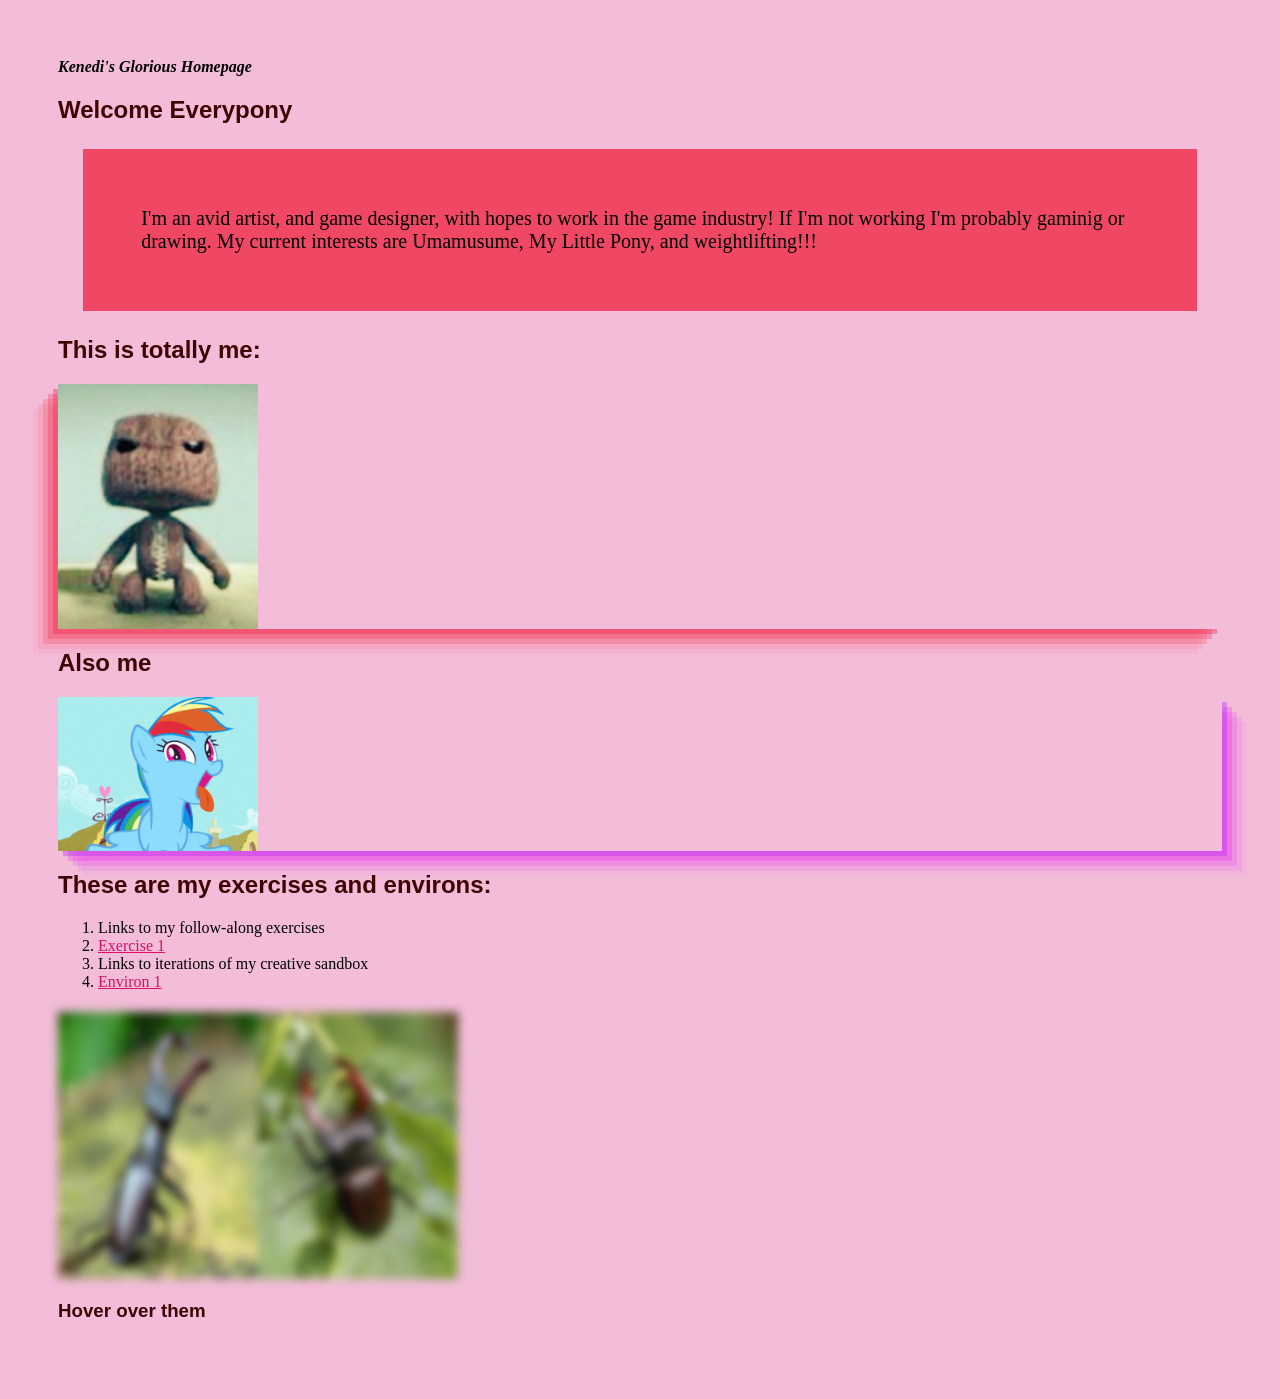
==== index.html @ c0e217d8 "push redo" ====
<!doctype html>
<html lang="en">

<head>
    <meta charset="utf-8">
    <title>Kenedi's ART101 Homepage</title>
    <link href="site.css" rel="stylesheet" type="text/css">
</head>

<body>

    <strong><em>Kenedi's Glorious Homepage</em></strong>

    <h2>Welcome Everypony</h2>

    <p>
        I'm an avid artist, and game designer, with hopes to work in the game industry! If I'm not working I'm probably
        gaminig or drawing. My current interests are Umamusume, My Little Pony, and weightlifting!!!

    <h2>This is totally me:</h2>
    <div id="sackboy">
        <img src="mad-sackboy.jpg">
    </div>

    <h2> Also me </h2>
    <div id="rainbow">
        <img src="mlp-rainbow-dash.gif">
    </div>
    <h2>These are my exercises and environs:</h2>

    <ol>
        <li>Links to my follow-along exercises</li>
        <li><a href="exercises/ex02.html">Exercise 1</a></li>
        <li>Links to iterations of my creative sandbox</li>
        <li><a href="environ/env01.html">Environ 1</a></li>
    </ol>

</body>

</html>

<h4>
    <div>
        <div id="beetles">

            <img class="blur" src="Awesome-beetle.jpg" />

            <img class="blur" src="Another-Beetle.jpeg" />
        </div>
    </div>
</h4>
<h3> Hover over them </h3>
---- site.css ----
A {
    color: rgb(219, 15, 104)
}

A:hover {
    color: rgb(76, 2, 8)
}


body {

    background: #f3bcd9;
    padding: 50px;
}

h1,
h2,
h3 {
    color: #3e0404;
    font-family: sans-serif;
}

p {
    background-color: rgb(240, 72, 100);
    padding: 5%;
    margin: 25px;
    font-size: 20px;
}

img {
    width: 200px;
    display: block
}

#sackboy {
    box-shadow: rgba(240, 46, 78, 0.4) -5px 5px, rgba(240, 46, 91, 0.3) -10px 10px, rgba(240, 46, 46, 0.2) -15px 15px, rgba(240, 46, 69, 0.1) -20px 20px, rgba(240, 46, 53, 0.05) -25px 25px;

}

#rainbow {
    box-shadow: rgba(179, 46, 240, 0.4) 5px 5px, rgba(240, 46, 227, 0.3) 10px 10px, rgba(224, 46, 240, 0.2) 15px 15px, rgba(217, 46, 240, 0.1) 20px 20px, rgba(217, 46, 240, 0.05) 25px 25px;
}

body {
    display: inline-block
}

img {

    display: block;
    margin-left: flex;
    margin-right: flex;
}

#beetles {
    display: flex;
}

IMG:hover {
    transform: rotate(45deg)
}

h4 {
    filter: blur(5px);
    /* Apply blur initially */
    transition: filter 0.3s ease;
    /* Smooth transition */
}

h4:hover {
    filter: blur(0);
    /* Remove blur on hover */

}

.hightlight_01 {
    background-color: red;
}
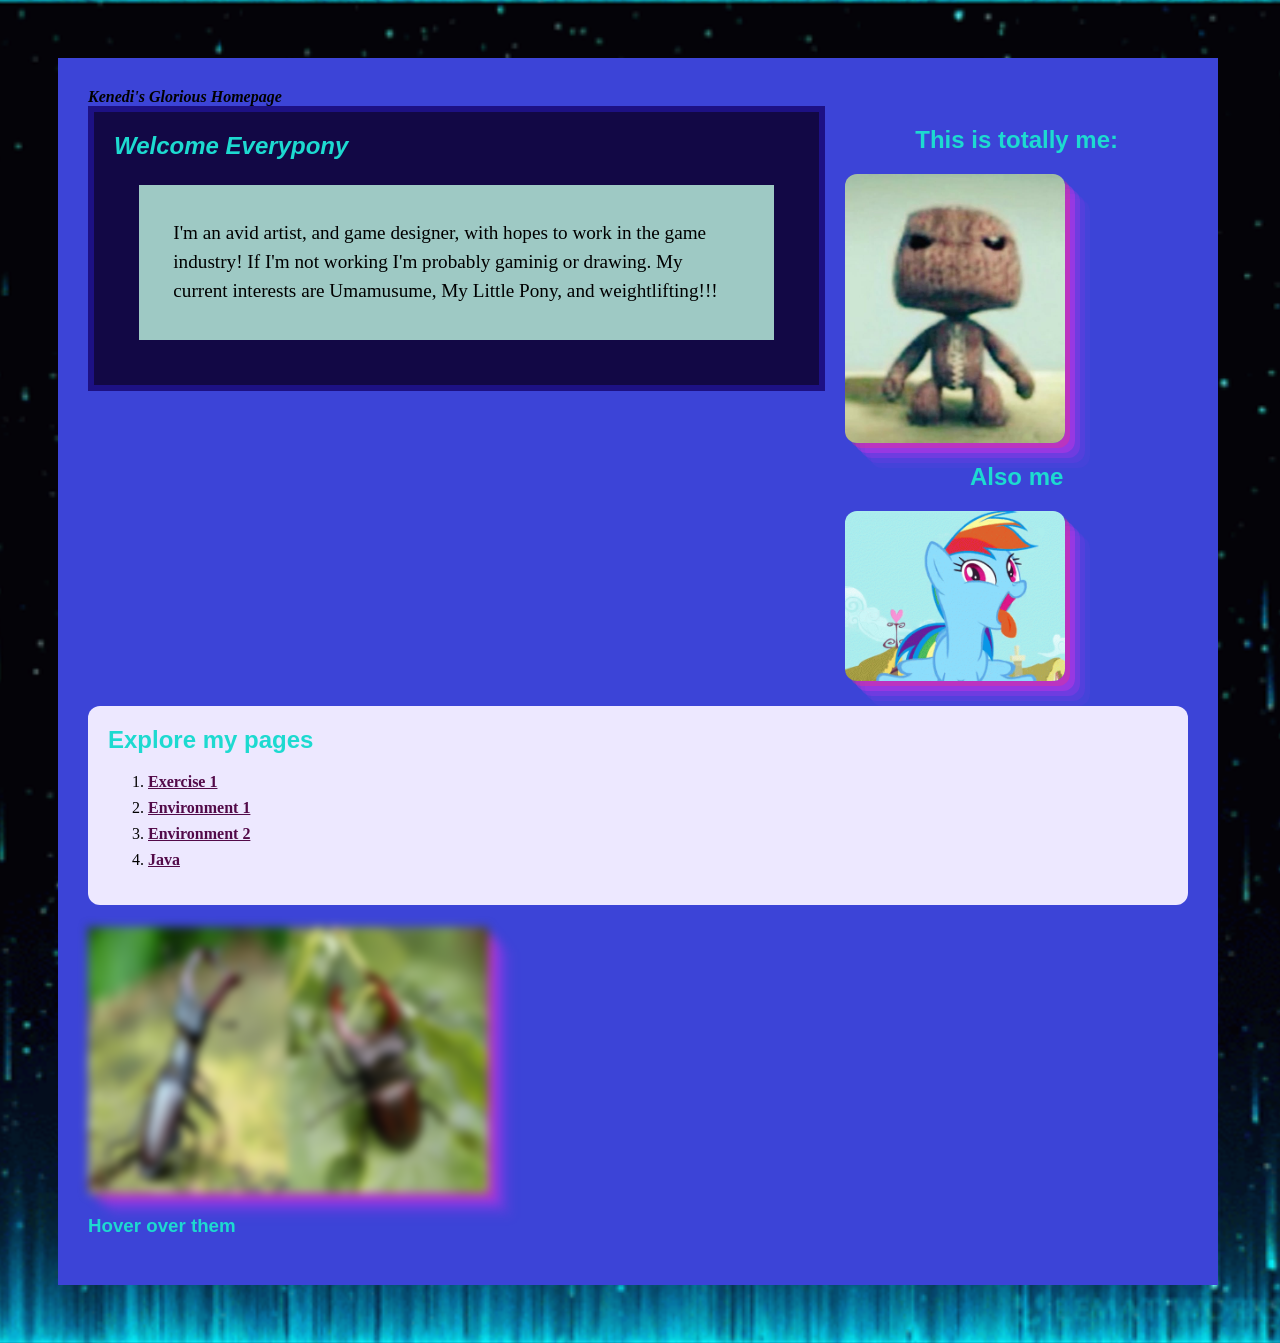
==== commit 18edfc26: "Lab 3" ====
--- a/index.html
+++ b/index.html
@@ -8,33 +8,42 @@
 </head>
 
 <body>
+    <div id="page">
 
-    <strong><em>Kenedi's Glorious Homepage</em></strong>
+        <strong><em>Kenedi's Glorious Homepage</em></strong>
+      <div class="top-section">
 
-    <h2>Welcome Everypony</h2>
+        <div id="introduction">
+            <h2>Welcome Everypony</h2>
 
-    <p>
-        I'm an avid artist, and game designer, with hopes to work in the game industry! If I'm not working I'm probably
-        gaminig or drawing. My current interests are Umamusume, My Little Pony, and weightlifting!!!
+            <p>
+                I'm an avid artist, and game designer, with hopes to work in the game industry! If I'm not working I'm
+                probably
+                gaminig or drawing. My current interests are Umamusume, My Little Pony, and weightlifting!!!
+            </p>
+        </div>
 
-    <h2>This is totally me:</h2>
-    <div id="sackboy">
-        <img src="mad-sackboy.jpg">
-    </div>
+        <div class="profile">
+            <h2>This is totally me:</h2>
+            <div id="sackboy">
+                <img src="mad-sackboy.jpg">
+            </div>
 
-    <h2> Also me </h2>
-    <div id="rainbow">
-        <img src="mlp-rainbow-dash.gif">
-    </div>
-    <h2>These are my exercises and environs:</h2>
-
+            <h2> Also me </h2>
+            <div id="rainbow">
+                <img src="mlp-rainbow-dash.gif">
+            </div>
+        </div>
+      </div>
+    <div class="navigation">
+    <h2>Explore my pages</h2>
     <ol>
-        <li>Links to my follow-along exercises</li>
         <li><a href="exercises/ex02.html">Exercise 1</a></li>
-        <li>Links to iterations of my creative sandbox</li>
-        <li><a href="environ/env01.html">Environ 1</a></li>
+        <li><a href="environ/env01.html">Environment 1</a></li>
+         <li><a href="environ/env02.html">Environment 2</a></li>
+         <li><a href="exercises/ex04.html">Java </a></li>
     </ol>
-
+</div>
 </body>
 
 </html>
--- a/site.css
+++ b/site.css
@@ -9,19 +9,21 @@
 
 body {
 
-    background: #f3bcd9;
+    background-image: url(blue-meteor-shower.gif);
+    background-position: center;
+    background-size: cover;
     padding: 50px;
 }
 
 h1,
 h2,
 h3 {
-    color: #3e0404;
+    color: #1ddad0;
     font-family: sans-serif;
 }
 
 p {
-    background-color: rgb(240, 72, 100);
+    background-color: rgb(158, 201, 196);
     padding: 5%;
     margin: 25px;
     font-size: 20px;
@@ -32,13 +34,13 @@
     display: block
 }
 
-#sackboy {
+img {
     box-shadow: rgba(240, 46, 78, 0.4) -5px 5px, rgba(240, 46, 91, 0.3) -10px 10px, rgba(240, 46, 46, 0.2) -15px 15px, rgba(240, 46, 69, 0.1) -20px 20px, rgba(240, 46, 53, 0.05) -25px 25px;
-
+    
 }
 
-#rainbow {
-    box-shadow: rgba(179, 46, 240, 0.4) 5px 5px, rgba(240, 46, 227, 0.3) 10px 10px, rgba(224, 46, 240, 0.2) 15px 15px, rgba(217, 46, 240, 0.1) 20px 20px, rgba(217, 46, 240, 0.05) 25px 25px;
+img {
+    box-shadow: rgba(240, 46, 137, 0.4) 5px 5px, rgba(240, 46, 227, 0.3) 10px 10px, rgba(224, 46, 240, 0.2) 15px 15px, rgba(217, 46, 240, 0.1) 20px 20px, rgba(217, 46, 240, 0.05) 25px 25px;
 }
 
 body {
@@ -75,4 +77,75 @@
 
 .hightlight_01 {
     background-color: red;
+}
+
+#page {
+    max-width: 1100px;
+    margin: 10 auto 10 auto;
+    background: rgb(60, 68, 215);
+    padding: 30px;
+}
+
+.top-section {
+    display: flex;
+    gap: 20px;
+    align-items: flex-start;
+    margin: 0 0 25px 0;
+}
+
+#introduction {
+    background: #120845;
+    padding: 20px;
+    border-left: 6px solid #1d1184;
+    border-right:6px solid #1d1184; 
+    border-top: 6px solid #1d1184;;
+    border-bottom: 6px solid #1d1184;
+    flex: 2;
+}
+
+#introduction h2 {
+    font-style: italic;
+    margin-top: 0;
+}
+
+#introduction p {
+    font-size: 120%;
+    line-height: 1.5;
+}
+
+.profile {
+    text-align: center;
+    flex: 1;
+}
+
+.profile img {
+    width: 220px;
+    border-radius: 12px;
+}
+
+.profile p {
+    font-size: 90%;
+}
+
+.navigation {
+    background: #ede8ff;
+    padding: 20px;
+    border-radius: 12px;
+}
+
+.navigation h2 {
+    margin-top: 0;
+}
+
+.navigation li {
+    margin-bottom: 8px;
+}
+
+.navigation a {
+    color: #520a49;
+    font-weight: bold;
+}
+
+#rainbow {
+    display: flex;
 }
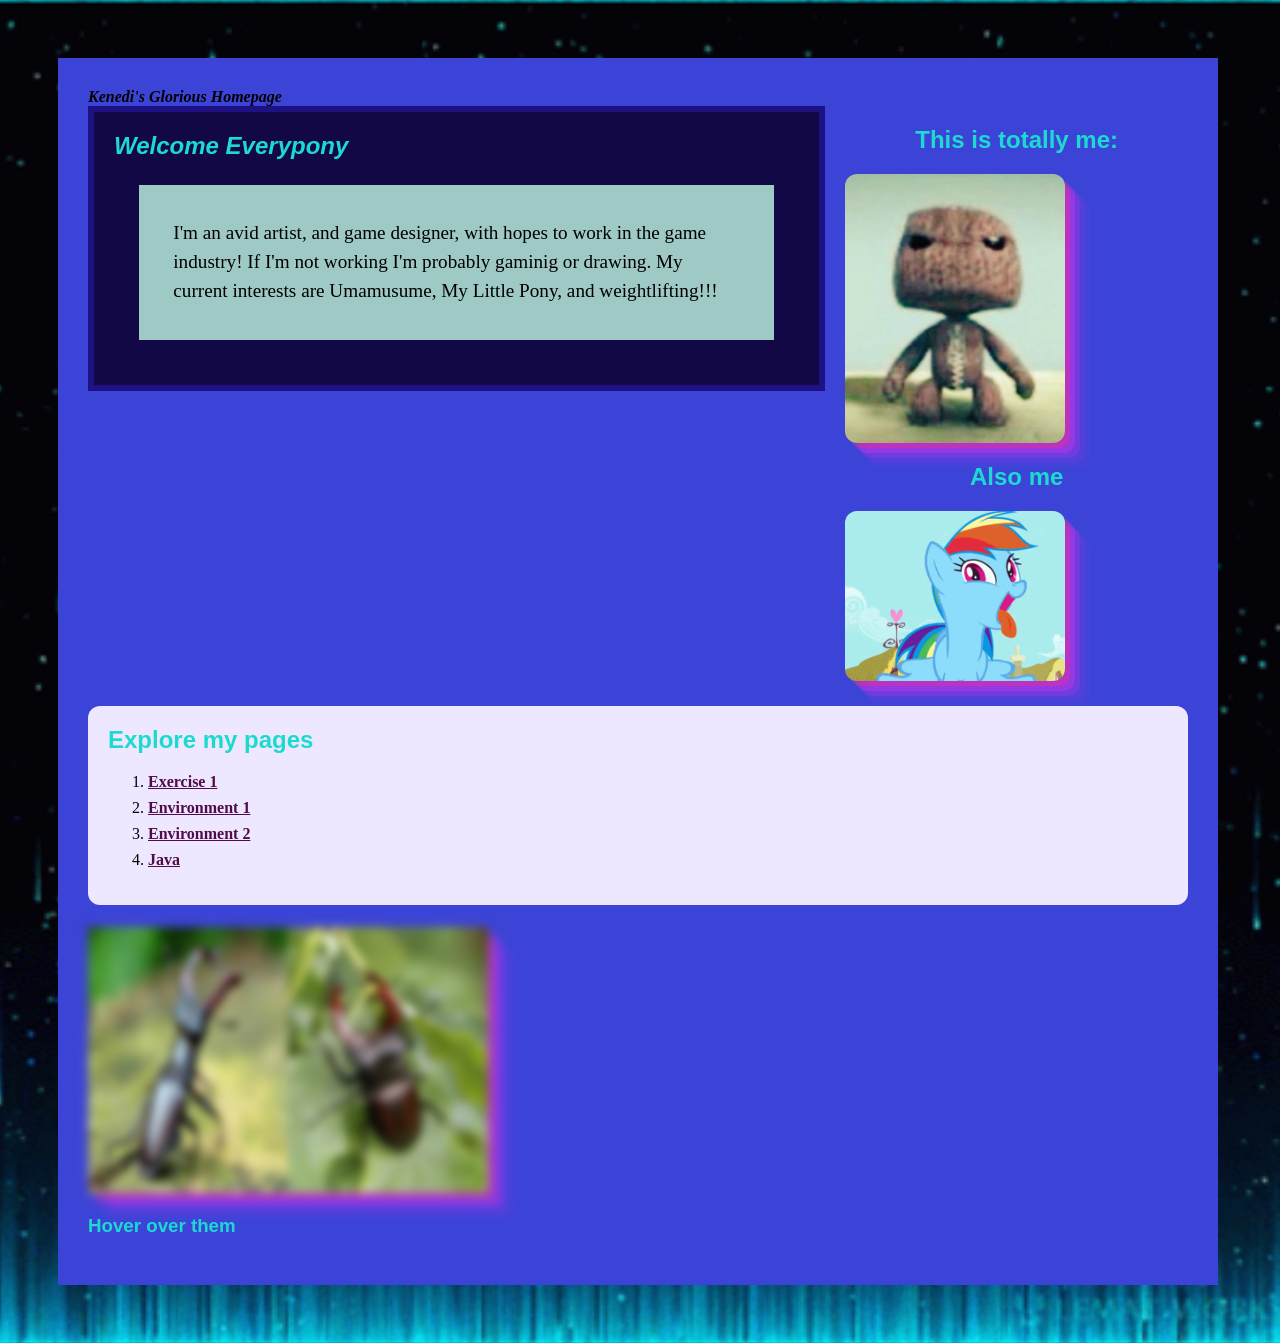
==== commit 86c515a9: "FileFix" ====
--- a/index.html
+++ b/index.html
@@ -38,7 +38,7 @@
     <div class="navigation">
     <h2>Explore my pages</h2>
     <ol>
-        <li><a href="exercises/ex02.html">Exercise 1</a></li>
+        <li><a href="exercises/recipes/pancakes.html">Exercise 1</a></li>
         <li><a href="environ/env01.html">Environment 1</a></li>
          <li><a href="environ/env02.html">Environment 2</a></li>
          <li><a href="exercises/ex04.html">Java </a></li>
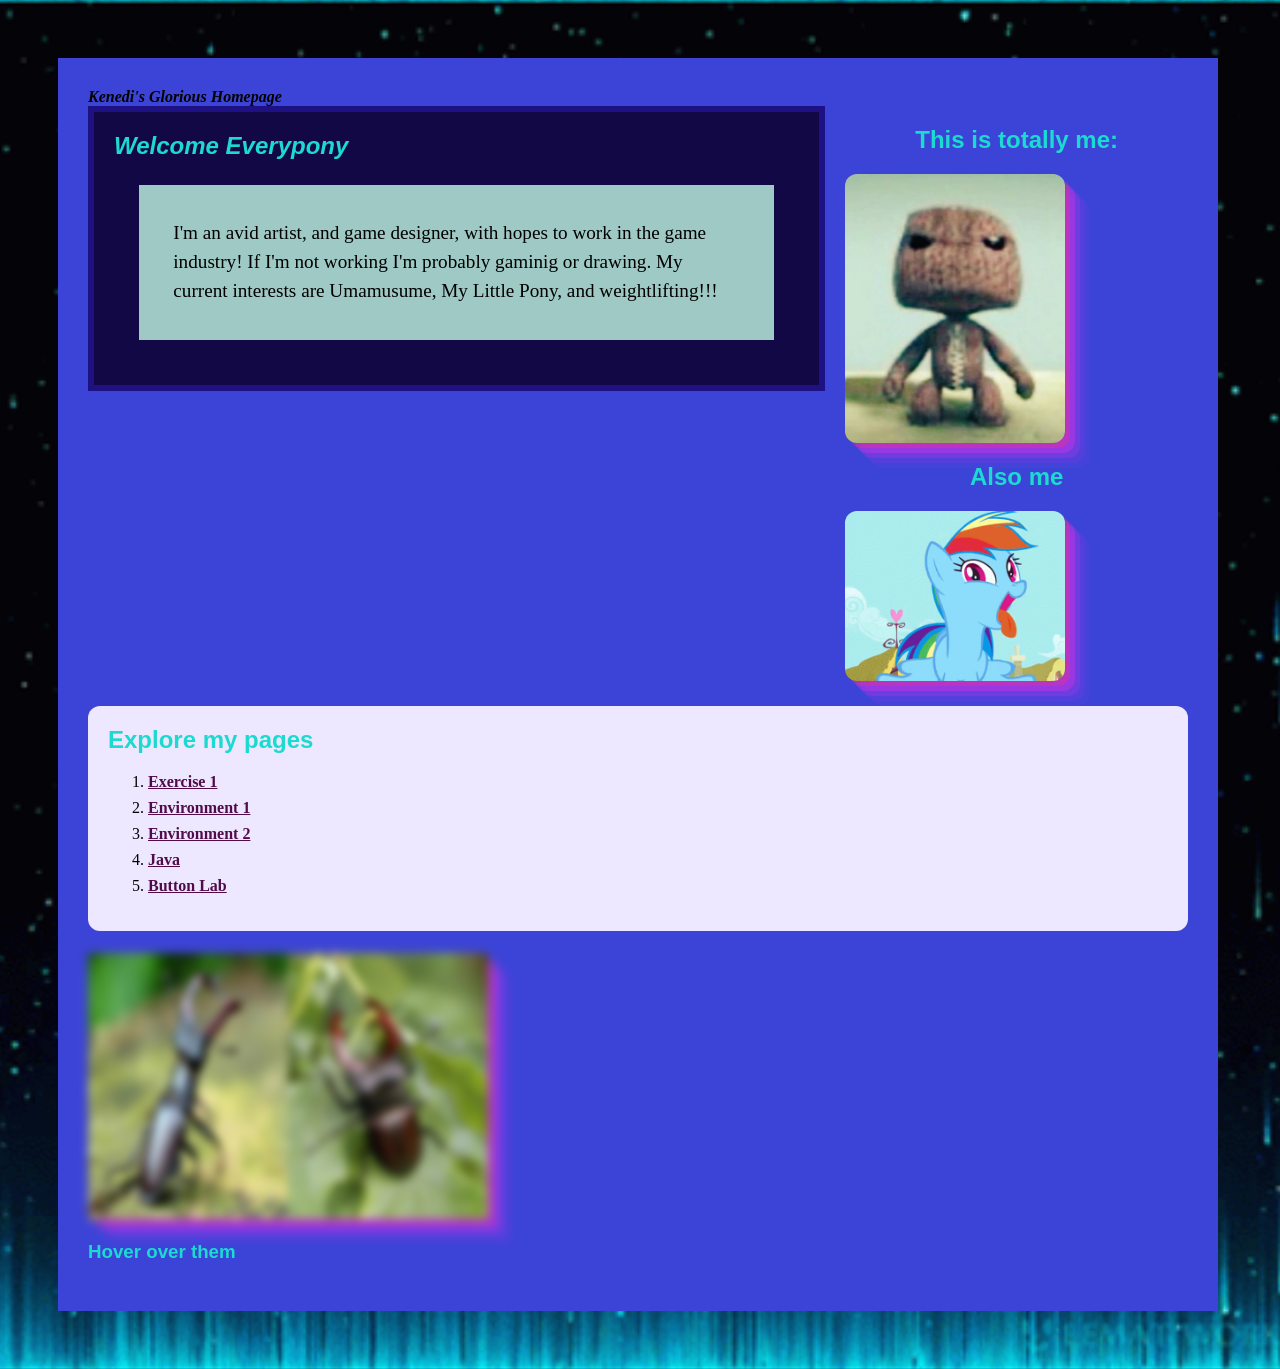
==== commit d882c8d7: "Env 03" ====
--- a/index.html
+++ b/index.html
@@ -42,6 +42,7 @@
         <li><a href="environ/env01.html">Environment 1</a></li>
          <li><a href="environ/env02.html">Environment 2</a></li>
          <li><a href="exercises/ex04.html">Java </a></li>
+         <li><a href="exercises/lab04.html">Button Lab </a></li>
     </ol>
 </div>
 </body>
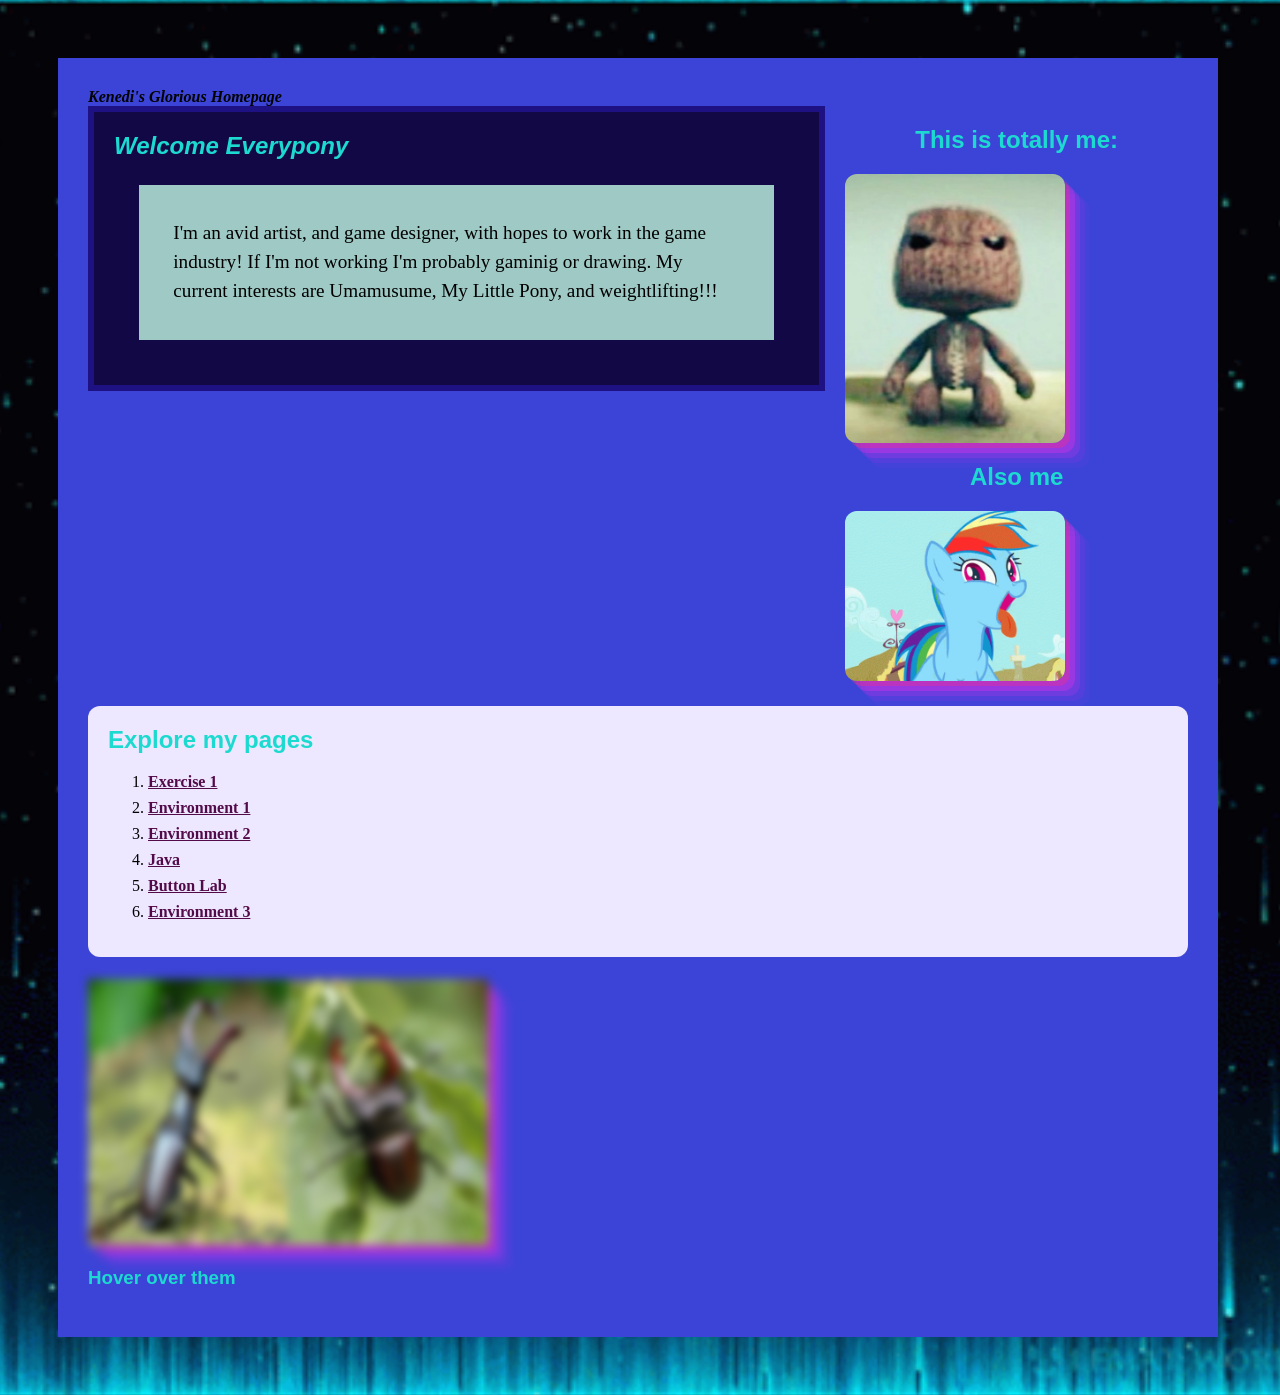
==== commit d6a0e64b: "env03" ====
--- a/index.html
+++ b/index.html
@@ -43,6 +43,7 @@
          <li><a href="environ/env02.html">Environment 2</a></li>
          <li><a href="exercises/ex04.html">Java </a></li>
          <li><a href="exercises/lab04.html">Button Lab </a></li>
+         <li><a href="environ/env03.html">Environment 3</a></li>
     </ol>
 </div>
 </body>
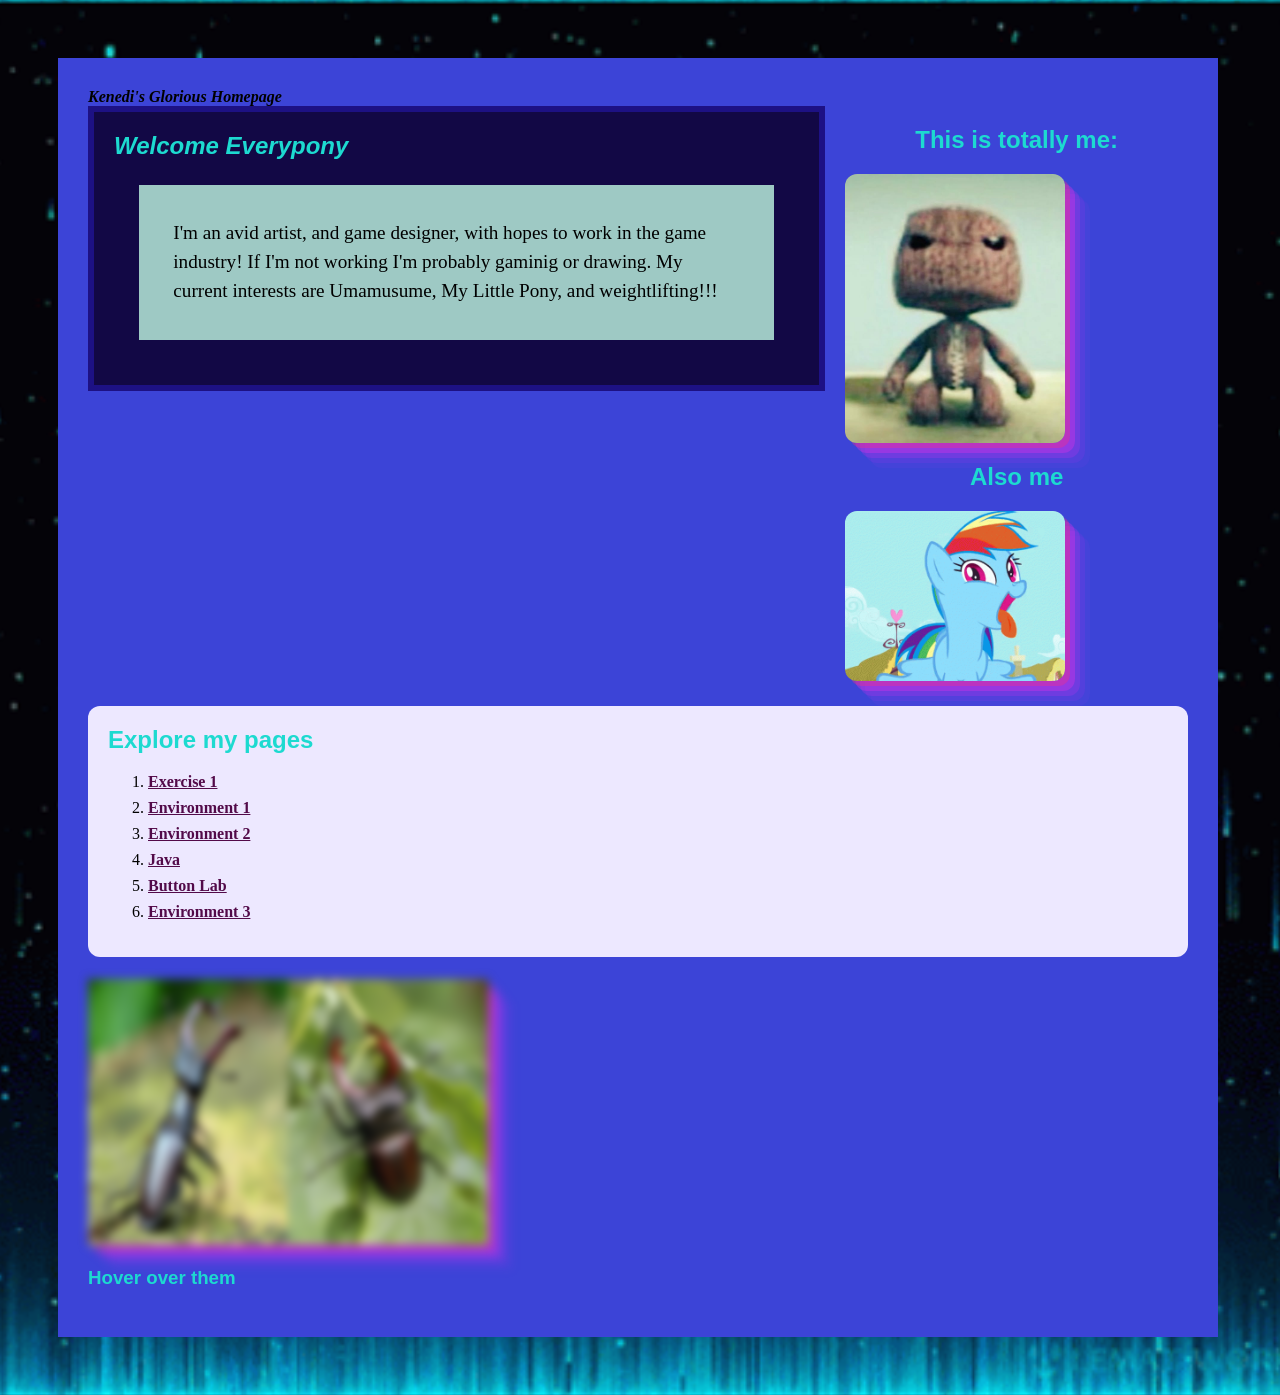
==== commit ef515b86: "link fix" ====
--- a/index.html
+++ b/index.html
@@ -41,7 +41,7 @@
         <li><a href="exercises/recipes/pancakes.html">Exercise 1</a></li>
         <li><a href="environ/env01.html">Environment 1</a></li>
          <li><a href="environ/env02.html">Environment 2</a></li>
-         <li><a href="exercises/ex04.html">Java </a></li>
+         <li><a href="exercises/recipes/ex04.html">Java </a></li>
          <li><a href="exercises/lab04.html">Button Lab </a></li>
          <li><a href="environ/env03.html">Environment 3</a></li>
     </ol>
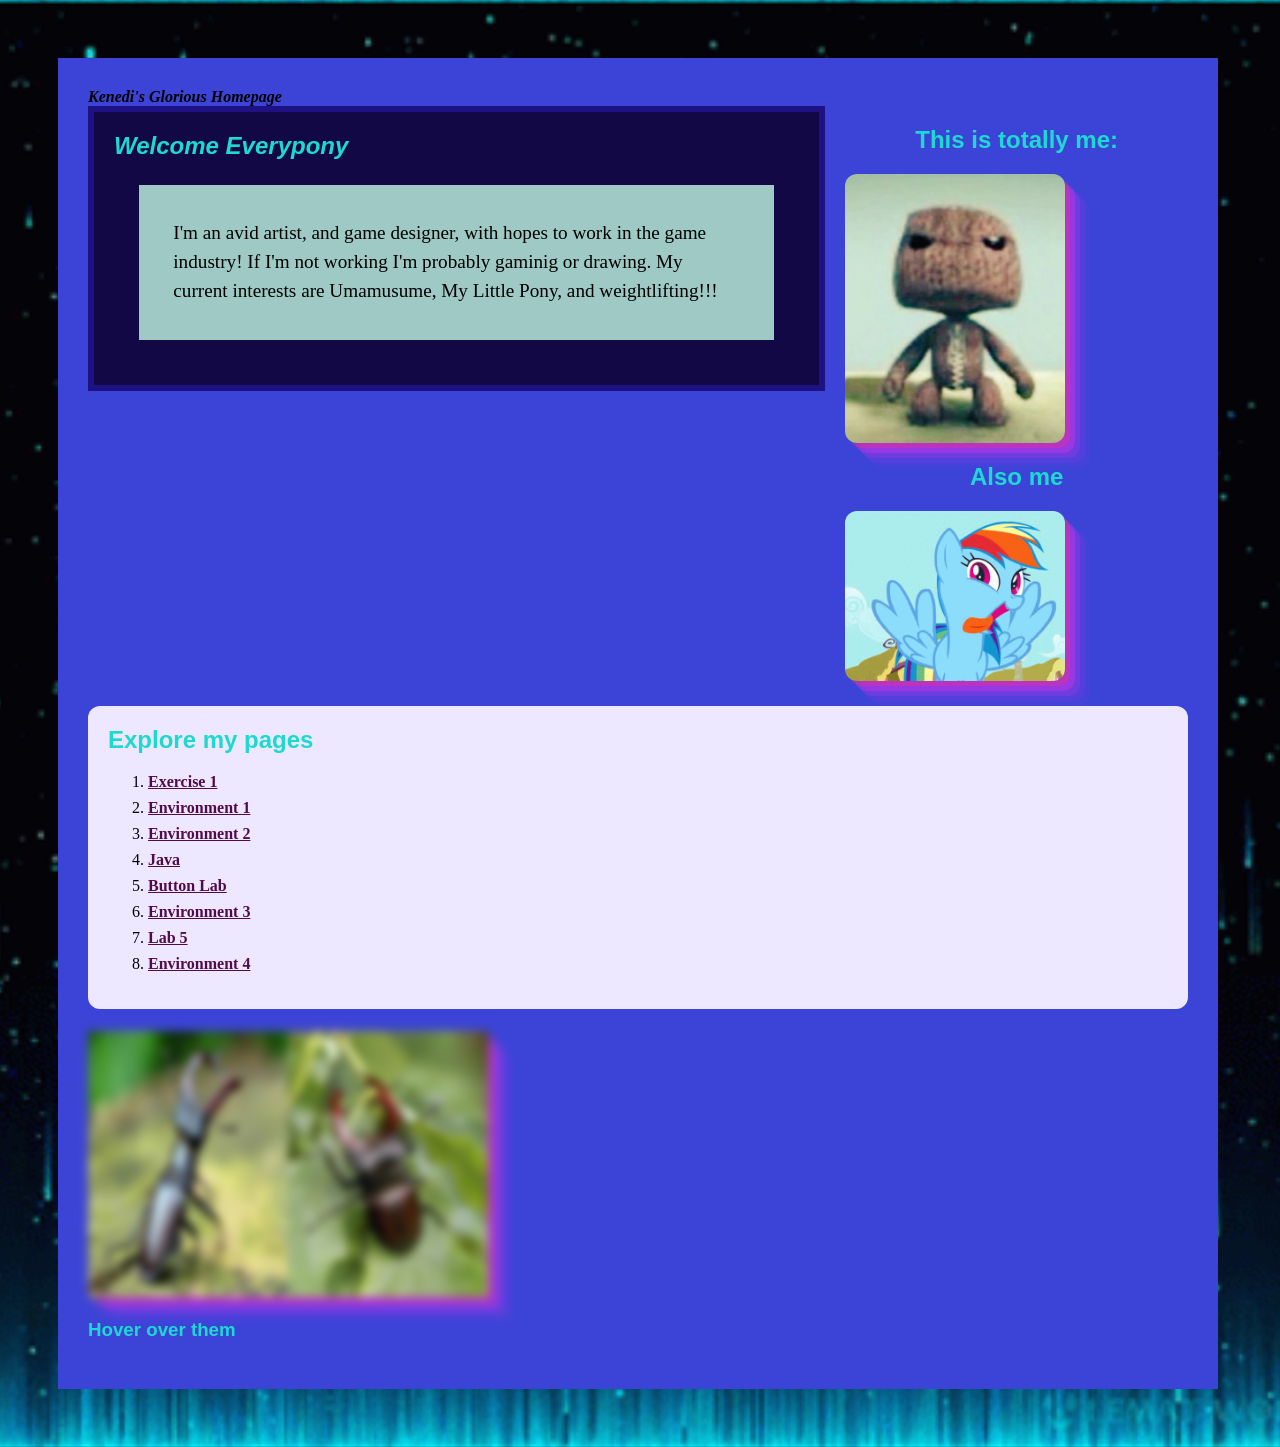
==== commit e686a8f1: "env4" ====
--- a/index.html
+++ b/index.html
@@ -44,6 +44,8 @@
          <li><a href="exercises/recipes/ex04.html">Java </a></li>
          <li><a href="exercises/lab04.html">Button Lab </a></li>
          <li><a href="environ/env03.html">Environment 3</a></li>
+         <li><a href="exercises/lab05.html">Lab 5</a></li>
+         <li><a href="environ/env04.html">Environment 4</a></li>
     </ol>
 </div>
 </body>
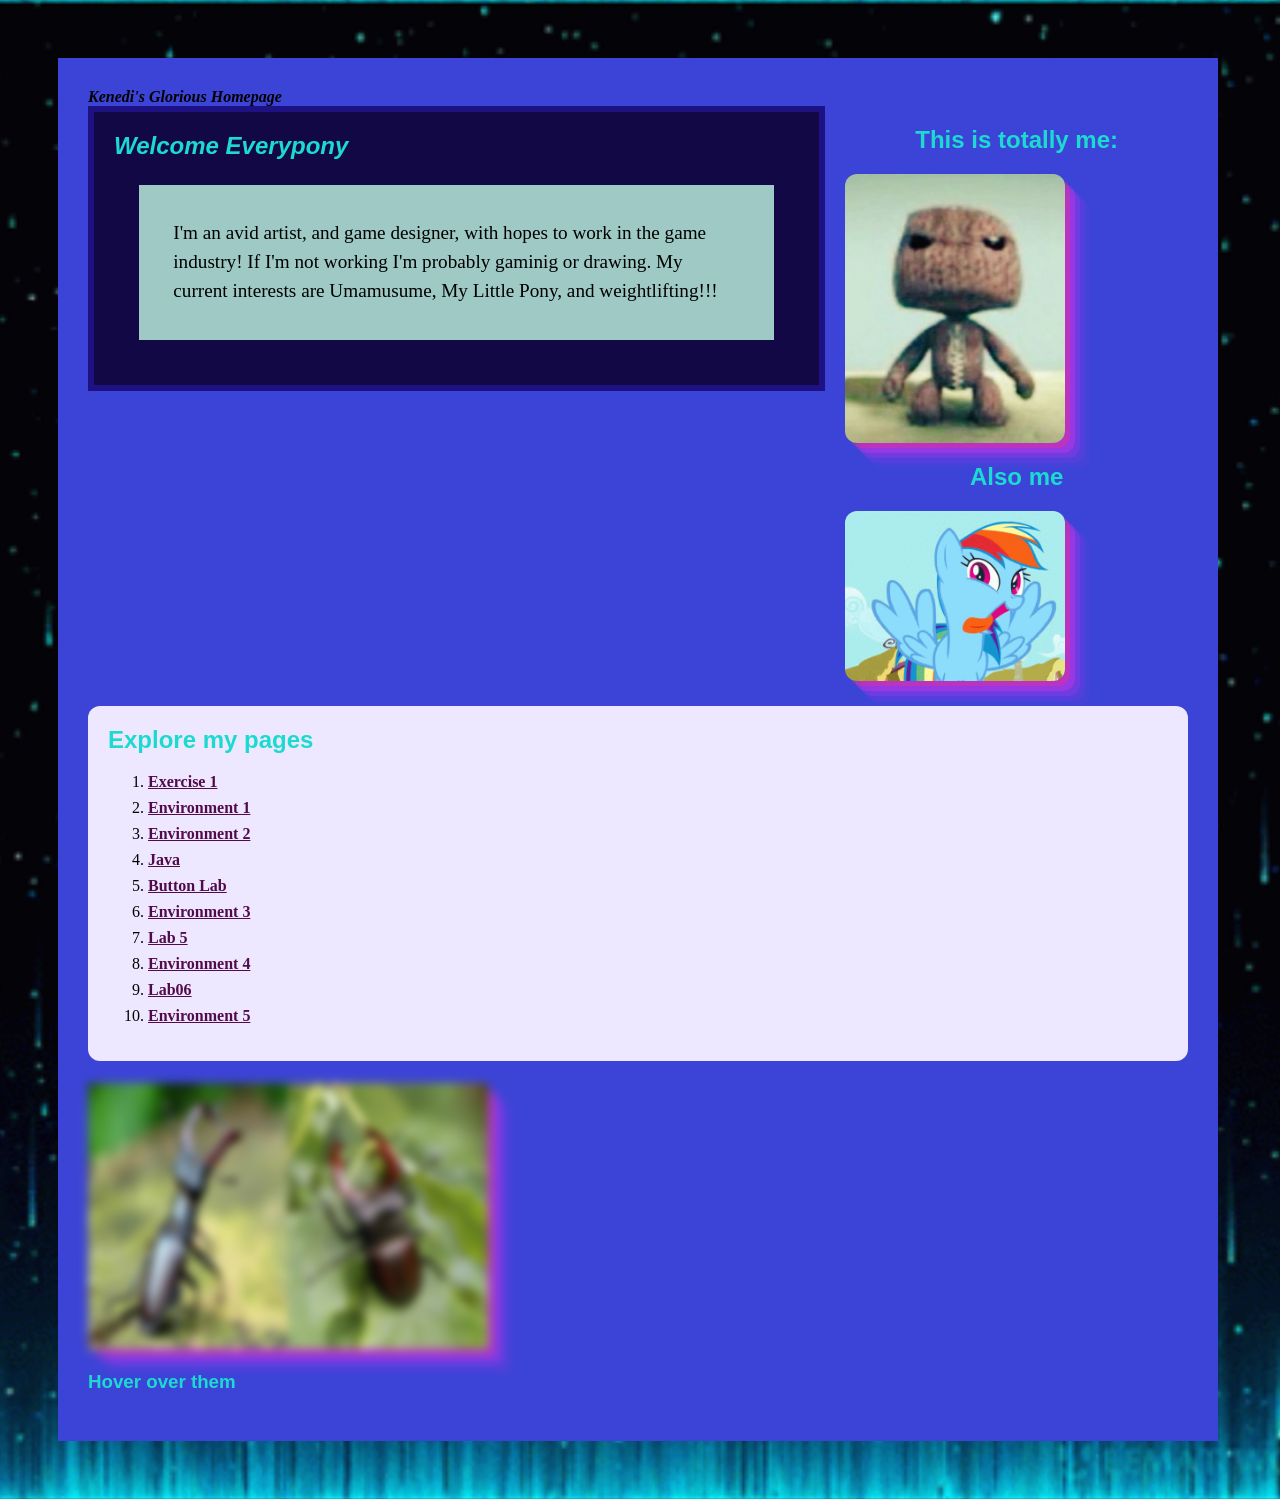
==== commit f268112d: "lab5" ====
--- a/index.html
+++ b/index.html
@@ -46,6 +46,8 @@
          <li><a href="environ/env03.html">Environment 3</a></li>
          <li><a href="exercises/lab05.html">Lab 5</a></li>
          <li><a href="environ/env04.html">Environment 4</a></li>
+         <li><a href="exercises/lab06.html">Lab06 </a></li>
+         <li><a href="environ/env05.html">Environment 5</a></li>
     </ol>
 </div>
 </body>
